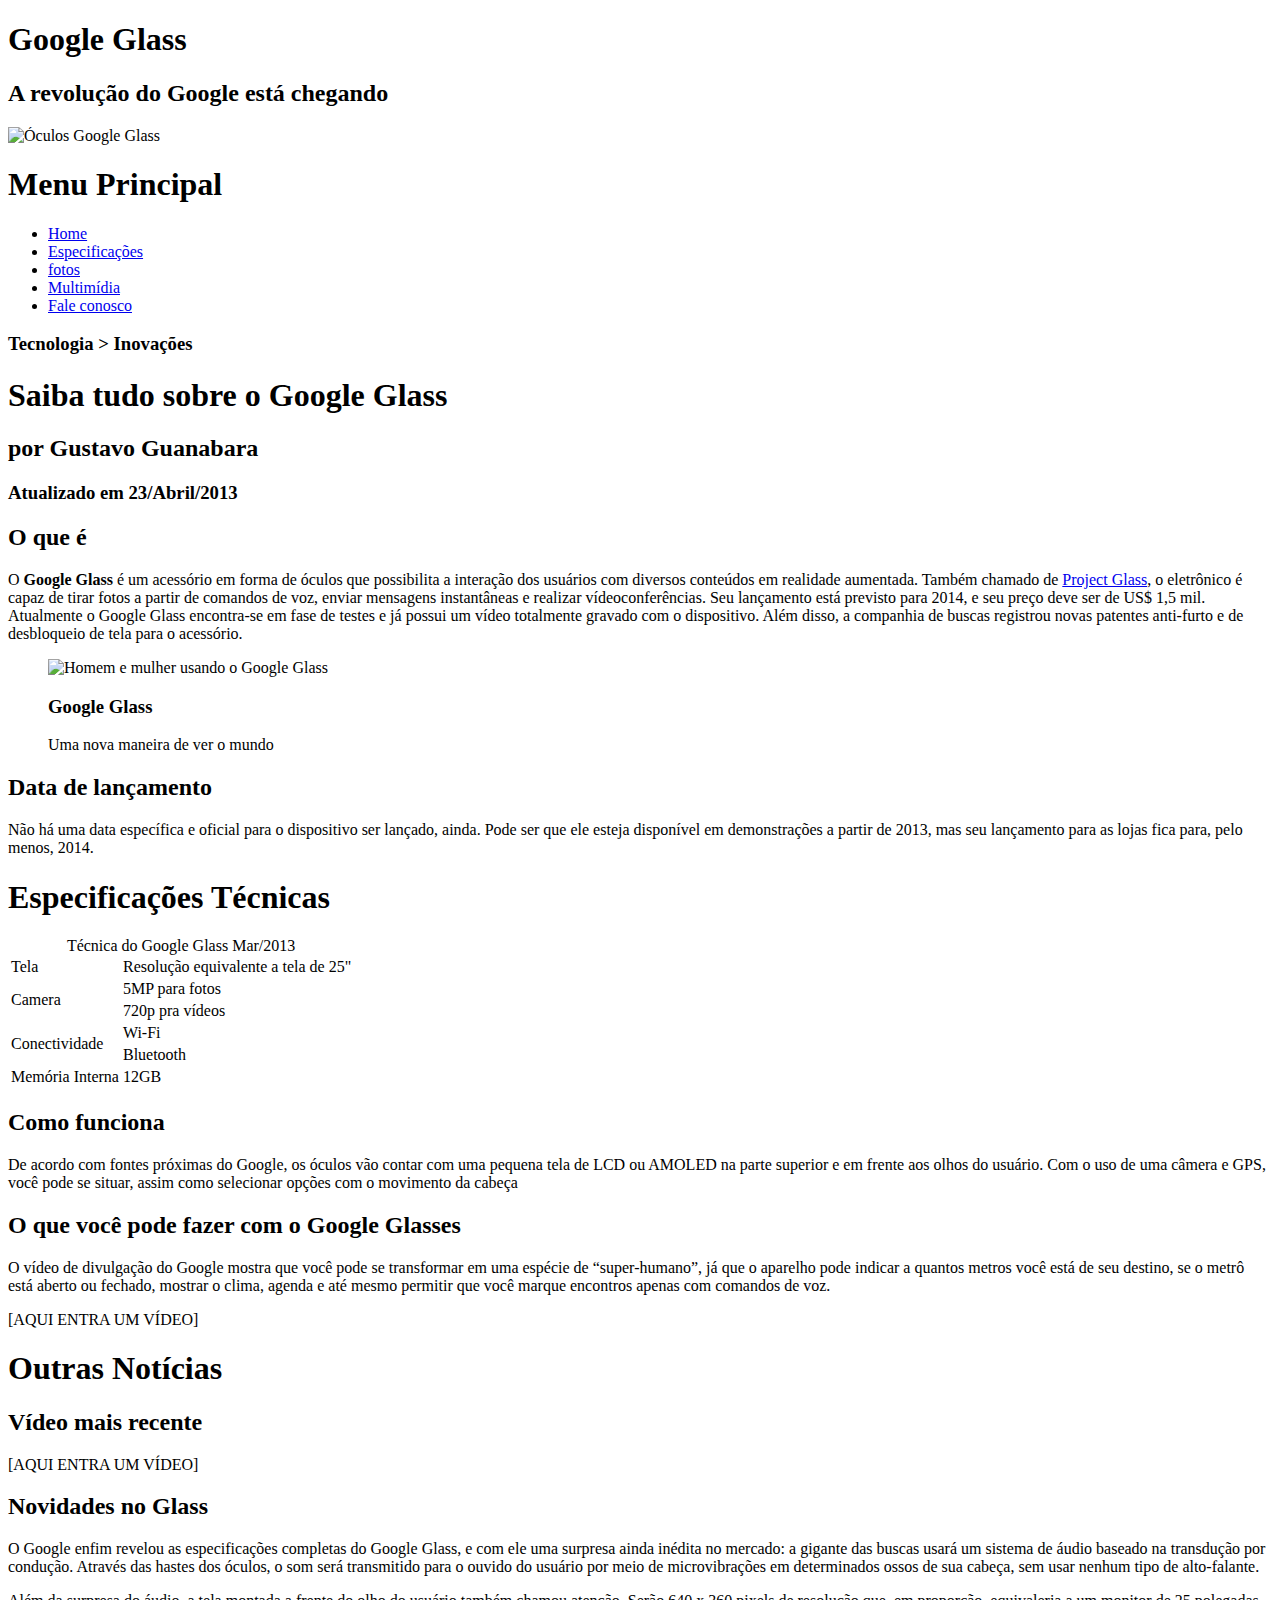
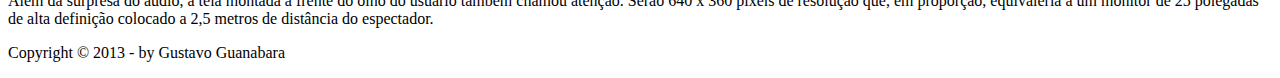
==== index.html @ 43294101 "new files" ====
<!DOCTYPE html>
<html lang="pt-BR">
<head>
    <meta charset="UTF-8">
    <meta http-equiv="X-UA-Compatible" content="IE=edge">
    <meta name="viewport" content="width=device-width, initial-scale=1.0">
    <title>Tudo sobre Google Glass</title>

    <link rel="stylesheet" href="_css/estilo.css">
</head>
<body>
    <div id="interface">

        <header id="cabecalho">
            <h1>Google Glass</h1>
            <h2>A revolução do Google está chegando</h2>

             <img id="icone" src="_imagens/glass-oculos-preto-peq.png" alt="Óculos Google Glass">

            <nav id="menu">

                <h1>Menu Principal</h1>

                <ul>
                    <li onmouseover="mudarFoto('_imagens/home.png')" onmouseout="mudarFoto('_imagens/glass-oculos-preto-peq.png')"><a href="index.html">Home</a></li>

                    <li onmouseover="mudarFoto('_imagens/especificacoes.png')" onmouseout="mudarFoto('_imagens/glass-oculos-preto-peq.png')"><a href="specs.html">Especificações</a></li>

                    <li onmouseover="mudarFoto('_imagens/fotos.png')" onmouseout="mudarFoto('_imagens/glass-oculos-preto-peq.png')"><a href="fotos.html">fotos</a></li>

                    <li onmouseover="mudarFoto('_imagens/multimidia.png')" onmouseout="mudarFoto('_imagens/glass-oculos-preto-peq.png')"><a href="multimidia.html">Multimídia</a></li>

                    <li onmouseover="mudarFoto('_imagens/contato.png')" onmouseout="mudarFoto('_imagens/glass-oculos-preto-peq.png')"><a href="fale-conosco.html">Fale conosco</a></li>

                </ul>

            </nav>

        </header>

        <section id="corpo">

            <article id="noticia-principal">

                <header id="cabecalho-artigo">

                    <h3>Tecnologia > Inovações</h3>
                    <h1>Saiba tudo sobre o Google Glass</h1>
                    <h2>por Gustavo Guanabara</h2>
                    <h3 class="direita">Atualizado em 23/Abril/2013</h3>

                </header>

                <h2>O que é</h2>

                <p>
                    O <strong>Google Glass</strong> é um acessório em forma de óculos que possibilita a interação dos usuários com diversos conteúdos em realidade aumentada. Também chamado de <a href="https://www.google.com/glass/start/" target="_blank" rel="noopener noreferrer">Project Glass</a>, o eletrônico é capaz de tirar fotos a partir de comandos de voz, enviar mensagens instantâneas e realizar vídeoconferências. Seu lançamento está previsto para 2014, e seu preço deve ser de US$ 1,5 mil. Atualmente o Google Glass encontra-se em fase de testes e já possui um vídeo totalmente gravado com o dispositivo. Além disso, a companhia de buscas registrou novas patentes anti-furto e de desbloqueio de tela para o acessório.
                </p>

                <figure class="foto-legenda">

                    <img src="_imagens/glass-quadro-homem-mulher.jpg" alt="Homem e mulher usando o Google Glass">

                    <figcaption>
                        <h3>Google Glass</h3>
                        <p>Uma nova maneira de ver o mundo</p>
                    </figcaption>

                </figure>

                <h2>Data de lançamento</h2>

                <p>
                    Não há uma data específica e oficial para o dispositivo ser lançado, ainda. Pode ser que ele esteja disponível em demonstrações a partir de 2013, mas seu lançamento para as lojas fica para, pelo menos, 2014.
                </p>

                <h1>Especificações Técnicas</h1>

                <table id="tabela-spec">

                    <caption>Técnica do Google Glass <span>Mar/2013</span></caption>

                    <tr><td class="ce">Tela</td><td class="cd">Resolução equivalente a tela de 25"</td></tr>
                    <tr><td class="ce" rowspan="2">Camera</td> <td class="cd">5MP para fotos</td></tr>
                    <tr><td class="cd">720p pra vídeos</td></tr>
                    <tr><td class="ce" rowspan="2">Conectividade</td> <td class="cd">Wi-Fi</td></tr>
                    <tr><td class="cd">Bluetooth</td></tr>
                    <tr><td class="ce">Memória Interna</td> <td class="cd">12GB</td></tr>

                </table>

                <h2>Como funciona</h2>

                <p>
                    De acordo com fontes próximas do Google, os óculos vão contar com uma pequena tela de LCD ou AMOLED na parte superior e em frente aos olhos do usuário. Com o uso de uma câmera e GPS, você pode se situar, assim como selecionar opções com o movimento da cabeça
                </p>

                <h2>O que você pode fazer com o Google Glasses</h2>

                <p>
                    O vídeo de divulgação do Google mostra que você pode se transformar em uma espécie de “super-humano”, já que o aparelho pode indicar a quantos metros você está de seu destino, se o metrô está aberto ou fechado, mostrar o clima, agenda e até mesmo permitir que você marque encontros apenas com comandos de voz.
                </p>

                [AQUI ENTRA UM VÍDEO]

            </article>

        </section>

        <aside id="lateral">

            <h1>Outras Notícias</h1>

            <h2>Vídeo mais recente</h2>

            [AQUI ENTRA UM VÍDEO]

            <h2>Novidades no Glass</h2>

            <p>
                O Google enfim revelou as especificações completas do Google Glass, e com ele uma surpresa ainda inédita no mercado: a gigante das buscas usará um sistema de áudio baseado na transdução por condução. Através das hastes dos óculos, o som será transmitido para o ouvido do usuário por meio de microvibrações em determinados ossos de sua cabeça, sem usar nenhum tipo de alto-falante.
            </p>

            <p>
                Além da surpresa do áudio, a tela montada a frente do olho do usuário também chamou atenção. Serão 640 x 360 pixels de resolução que, em proporção, equivaleria a um monitor de 25 polegadas de alta definição colocado a 2,5 metros de distância do espectador.
            </p>

        </aside>

        <footer id="rodape">

            <p>Copyright &copy; 2013 - by Gustavo Guanabara</p>

        </footer>

    </div>

<script src="_javascript/funcoes.js"></script>

</body>
</html>
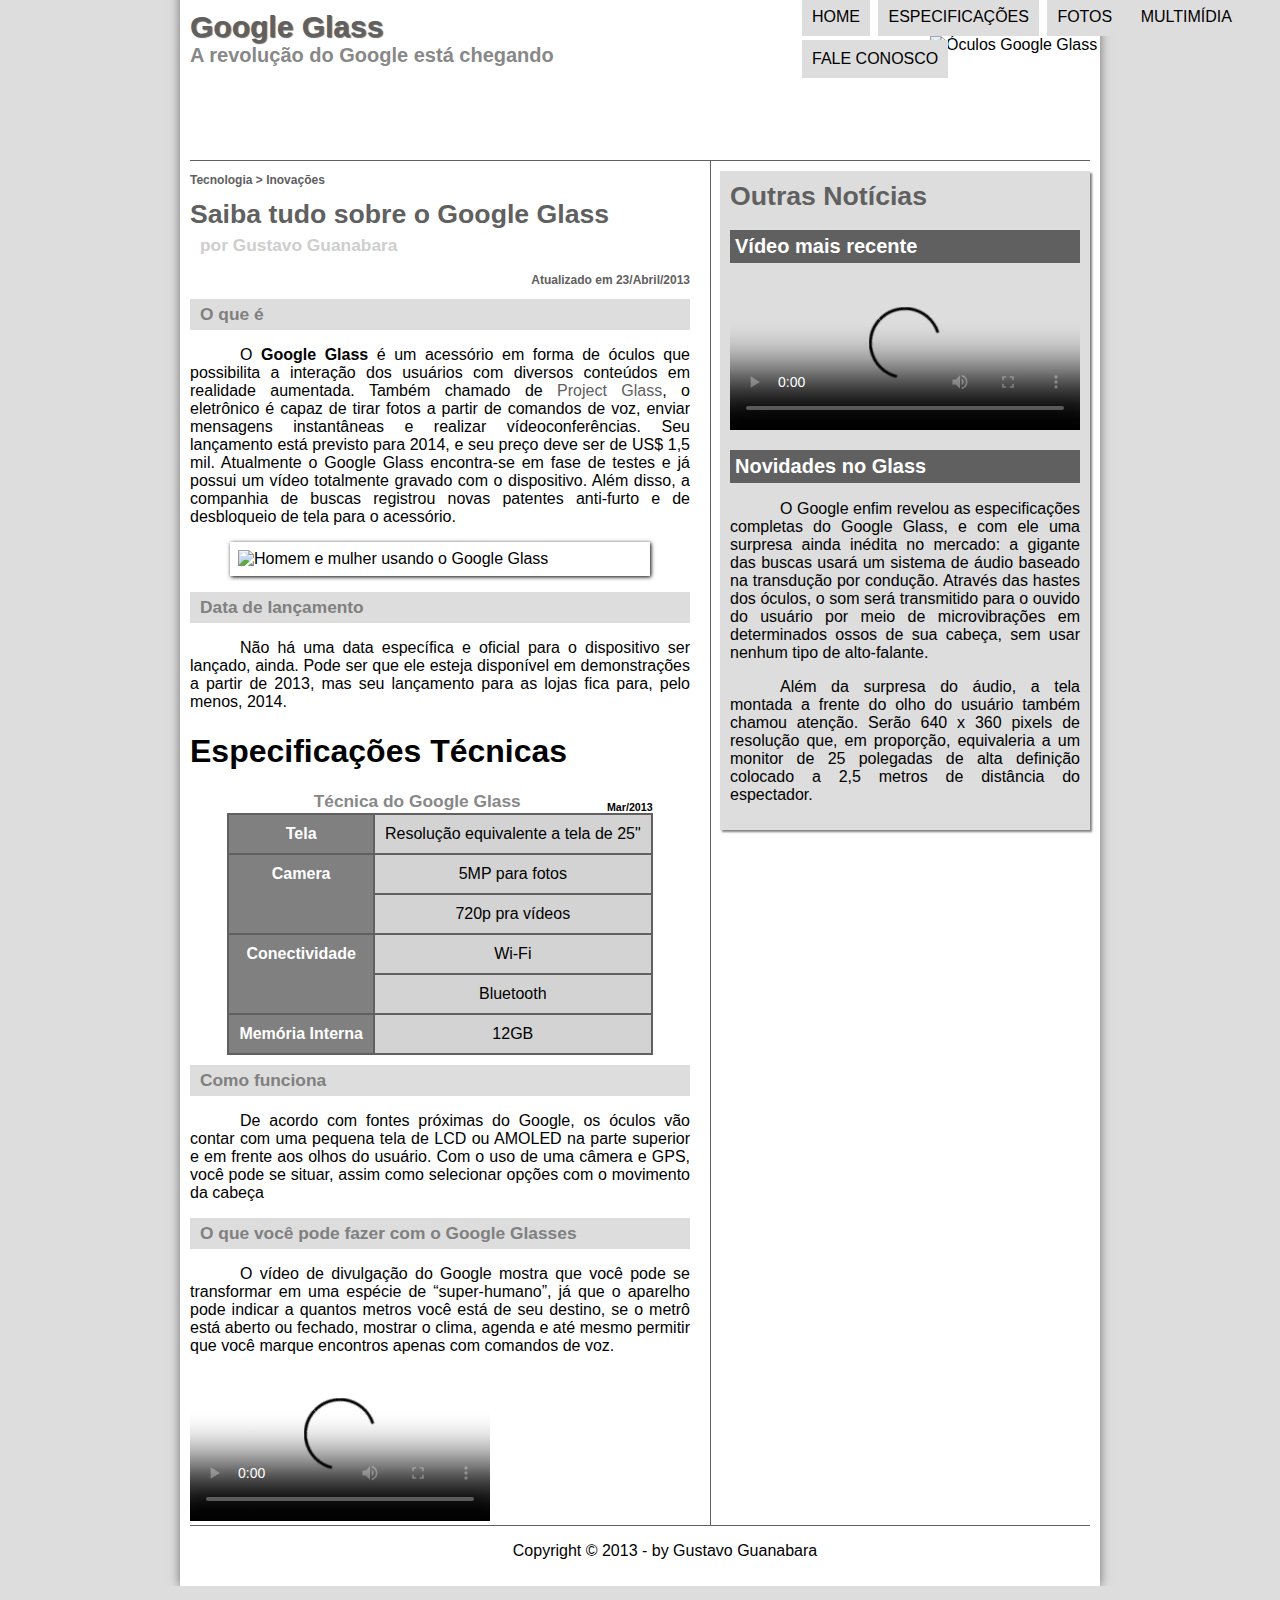
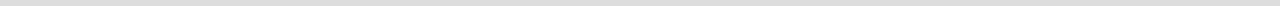
==== commit 74d730e1: "contato" ====
--- a/index.html
+++ b/index.html
@@ -31,24 +31,17 @@
                     <li onmouseover="mudarFoto('_imagens/multimidia.png')" onmouseout="mudarFoto('_imagens/glass-oculos-preto-peq.png')"><a href="multimidia.html">Multimídia</a></li>
 
                     <li onmouseover="mudarFoto('_imagens/contato.png')" onmouseout="mudarFoto('_imagens/glass-oculos-preto-peq.png')"><a href="fale-conosco.html">Fale conosco</a></li>
-
                 </ul>
-
             </nav>
-
         </header>
 
         <section id="corpo">
-
             <article id="noticia-principal">
-
                 <header id="cabecalho-artigo">
-
                     <h3>Tecnologia > Inovações</h3>
                     <h1>Saiba tudo sobre o Google Glass</h1>
                     <h2>por Gustavo Guanabara</h2>
                     <h3 class="direita">Atualizado em 23/Abril/2013</h3>
-
                 </header>
 
                 <h2>O que é</h2>
@@ -58,14 +51,12 @@
                 </p>
 
                 <figure class="foto-legenda">
-
                     <img src="_imagens/glass-quadro-homem-mulher.jpg" alt="Homem e mulher usando o Google Glass">
 
                     <figcaption>
                         <h3>Google Glass</h3>
                         <p>Uma nova maneira de ver o mundo</p>
                     </figcaption>
-
                 </figure>
 
                 <h2>Data de lançamento</h2>
@@ -77,7 +68,6 @@
                 <h1>Especificações Técnicas</h1>
 
                 <table id="tabela-spec">
-
                     <caption>Técnica do Google Glass <span>Mar/2013</span></caption>
 
                     <tr><td class="ce">Tela</td><td class="cd">Resolução equivalente a tela de 25"</td></tr>
@@ -86,7 +76,6 @@
                     <tr><td class="ce" rowspan="2">Conectividade</td> <td class="cd">Wi-Fi</td></tr>
                     <tr><td class="cd">Bluetooth</td></tr>
                     <tr><td class="ce">Memória Interna</td> <td class="cd">12GB</td></tr>
-
                 </table>
 
                 <h2>Como funciona</h2>
@@ -101,10 +90,10 @@
                     O vídeo de divulgação do Google mostra que você pode se transformar em uma espécie de “super-humano”, já que o aparelho pode indicar a quantos metros você está de seu destino, se o metrô está aberto ou fechado, mostrar o clima, agenda e até mesmo permitir que você marque encontros apenas com comandos de voz.
                 </p>
 
-                [AQUI ENTRA UM VÍDEO]
-
+                <video src="_media/one-day.mp4" controls poster="_imagens/video-mini01.jpg">
+                    <p>[ERRO]: Não foi possível carregar o vídeo</p>
+                </video>
             </article>
-
         </section>
 
         <aside id="lateral">
@@ -113,7 +102,7 @@
 
             <h2>Vídeo mais recente</h2>
 
-            [AQUI ENTRA UM VÍDEO]
+            <video src="_media/how-it-feels.mp4" controls poster="_imagens/video-mini02.jpg" width="350px"></video>
 
             <h2>Novidades no Glass</h2>
 
@@ -124,18 +113,12 @@
             <p>
                 Além da surpresa do áudio, a tela montada a frente do olho do usuário também chamou atenção. Serão 640 x 360 pixels de resolução que, em proporção, equivaleria a um monitor de 25 polegadas de alta definição colocado a 2,5 metros de distância do espectador.
             </p>
-
         </aside>
 
         <footer id="rodape">
-
             <p>Copyright &copy; 2013 - by Gustavo Guanabara</p>
-
         </footer>
-
     </div>
-
 <script src="_javascript/funcoes.js"></script>
-
 </body>
 </html>--- a/_css/estilo.css
+++ b/_css/estilo.css
@@ -0,0 +1,247 @@
+@font-face {
+	font-family: 'font-logo';
+	src: url("../_fonts/bubblegum-sans-regular.otf");
+}
+
+@import url('https://fonts.googleapis.com/css2?family=Titillium+Web&display=swap');
+
+body {
+	margin: 0px;
+	padding: 0px;
+	background-color: #dddddd;
+	font-family: Arial, sans-serif;
+}
+
+div#interface {
+	width: 900px;
+	margin: auto;
+	margin-top: -20px;
+	background-color: white;
+	box-shadow: 0px 0px 10px rgba(0, 0, 0, 0.5);
+	padding: 10px;
+}
+
+p {
+	text-align: justify;
+	text-indent: 50px;
+}
+
+a {
+	color: #606060;
+	text-decoration: none;
+}
+
+a:hover {
+	text-decoration: underline;
+}
+
+header#cabecalho img#icone {
+	position: relative;
+	left: 740px;
+	top: -48px;
+}
+
+header#cabecalho {
+	border-bottom: 1px solid #606060;
+	height: 150px;
+	background: url("../_imagens/glass-logo-peq.jpg") no-repeat 0px 80px;
+}
+
+header#cabecalho h1 {
+	font-family: 'font-logo', Helvetica, sans-serif;
+	font-size: 30px;
+	color: #606060;
+	text-shadow: 1px 1px 1px rgba(0, 0, 0, .6);
+	padding: 0px;
+	margin-bottom: 0px;
+}
+
+header#cabecalho h2 {
+	font-family: 'Titillium Web', sans-serif;
+	color: #888888;
+	font-size: 15pt;
+	padding: 0px;
+	margin-top: 0px;
+}
+
+/* Formatação de imagens com legendas */
+
+figure.foto-legenda {
+	position: relative;
+	border: 8px solid white;
+	box-shadow: 1px 1px 4px black;
+}
+
+figure.foto-legenda img {
+	width: 100%;
+	height: 100%;
+}
+
+figure.foto-legenda figcaption {
+	position: absolute;
+	top: 0px;
+	background-color: rgba(0, 0, 0, 0.4);
+	color: white;
+	width: 100%;
+	height: 100%;
+	padding: 10px;
+	box-sizing: border-box;
+	transition: 1s;
+	opacity: 0;
+}
+
+figure.foto-legenda:hover figcaption {
+	opacity: 1;
+}
+
+/* Formatação do menu */
+
+nav#menu {
+	display: block;
+}
+
+nav#menu ul {
+	list-style: none;
+	text-transform: uppercase;
+	position: absolute;
+	top: -20px;
+	left: 760px;
+}
+
+nav#menu li {
+	display: inline-block;
+	background-color: #dddddd;
+	padding: 10px;
+	margin: 2px;
+	transition: 1s;
+}
+
+nav#menu li:hover {
+	background-color: #606060;
+}
+
+nav#menu h1 {
+	display: none;
+}
+
+nav#menu a {
+	color: black;
+	text-decoration: none;
+}
+
+nav#menu a:hover {
+	color: white;
+}
+
+section#corpo {
+	display: block;
+	width: 500px;
+	float: left;
+	border-right: 1px solid #606060;
+	padding-right: 20px;
+}
+
+article#noticia-principal h2 {
+	font-size: 13pt;
+	color: grey;
+	background-color: #dddddd;
+	padding: 5px 0px 5px 10px;
+	margin: 10px 0px 10px 0px;
+}
+
+header#cabecalho-artigo h1 {
+	font-family: 'font-logo', sans-serif;
+	font-size: 20pt;
+	color: #606060;
+	margin-bottom: 0px;
+	margin-top: 0px;
+}
+
+.direita {
+	text-align: right;
+}
+
+header#cabecalho-artigo h2 {
+	font-size: 13pt;
+	color: #cecece;
+	background-color: white;
+	margin-top: 0px;
+}
+
+header#cabecalho-artigo h3 {
+	font-size: 12px;
+	color: #606060;
+}
+
+table#tabela-spec {
+	border: 1px solid #606060;
+	border-spacing: 0px;
+	margin-left: auto;
+	margin-right: auto;
+	font-family: Arial, Helvetica, sans-serif;
+}
+
+table#tabela-spec td {
+	border: 1px solid #606060;
+	padding: 10px;
+	text-align: center;
+}
+
+table#tabela-spec td.ce {
+	color: white;
+	background-color: grey;
+	font-weight: bold;
+	vertical-align: top;
+}
+
+table#tabela-spec td.cd {
+	background-color: lightgrey;
+}
+
+table#tabela-spec caption {
+	color: #888888;
+	font-size: 13pt;
+	font-weight: bold;
+}
+
+table#tabela-spec span {
+	display: block;
+	float: right;
+	color: black;
+	font-size: 8pt;
+	margin-top: 10px;
+}
+
+aside#lateral {
+	display: block;
+	width: 350px;
+	float: right;
+	background-color: #dddddd;
+	padding: 10px;
+	margin-top: 10px;
+	box-shadow: 2px 2px 2px rgba(0, 0, 0, .5);
+}
+
+aside#lateral h1 {
+	font-family: 'font-logo', sans-serif;
+	font-size: 20pt;
+	color: #606060;
+	margin-top: 0px;
+}
+
+aside#lateral h2 {
+	font-size: 13pt;
+	background-color: #606060;
+	font-size: 15pt;
+	color: white;
+	padding: 5px;
+}
+
+footer#rodape {
+	clear: both;
+	border-top: 1px solid #606060;
+}
+
+footer#rodape p {
+	text-align: center;
+}